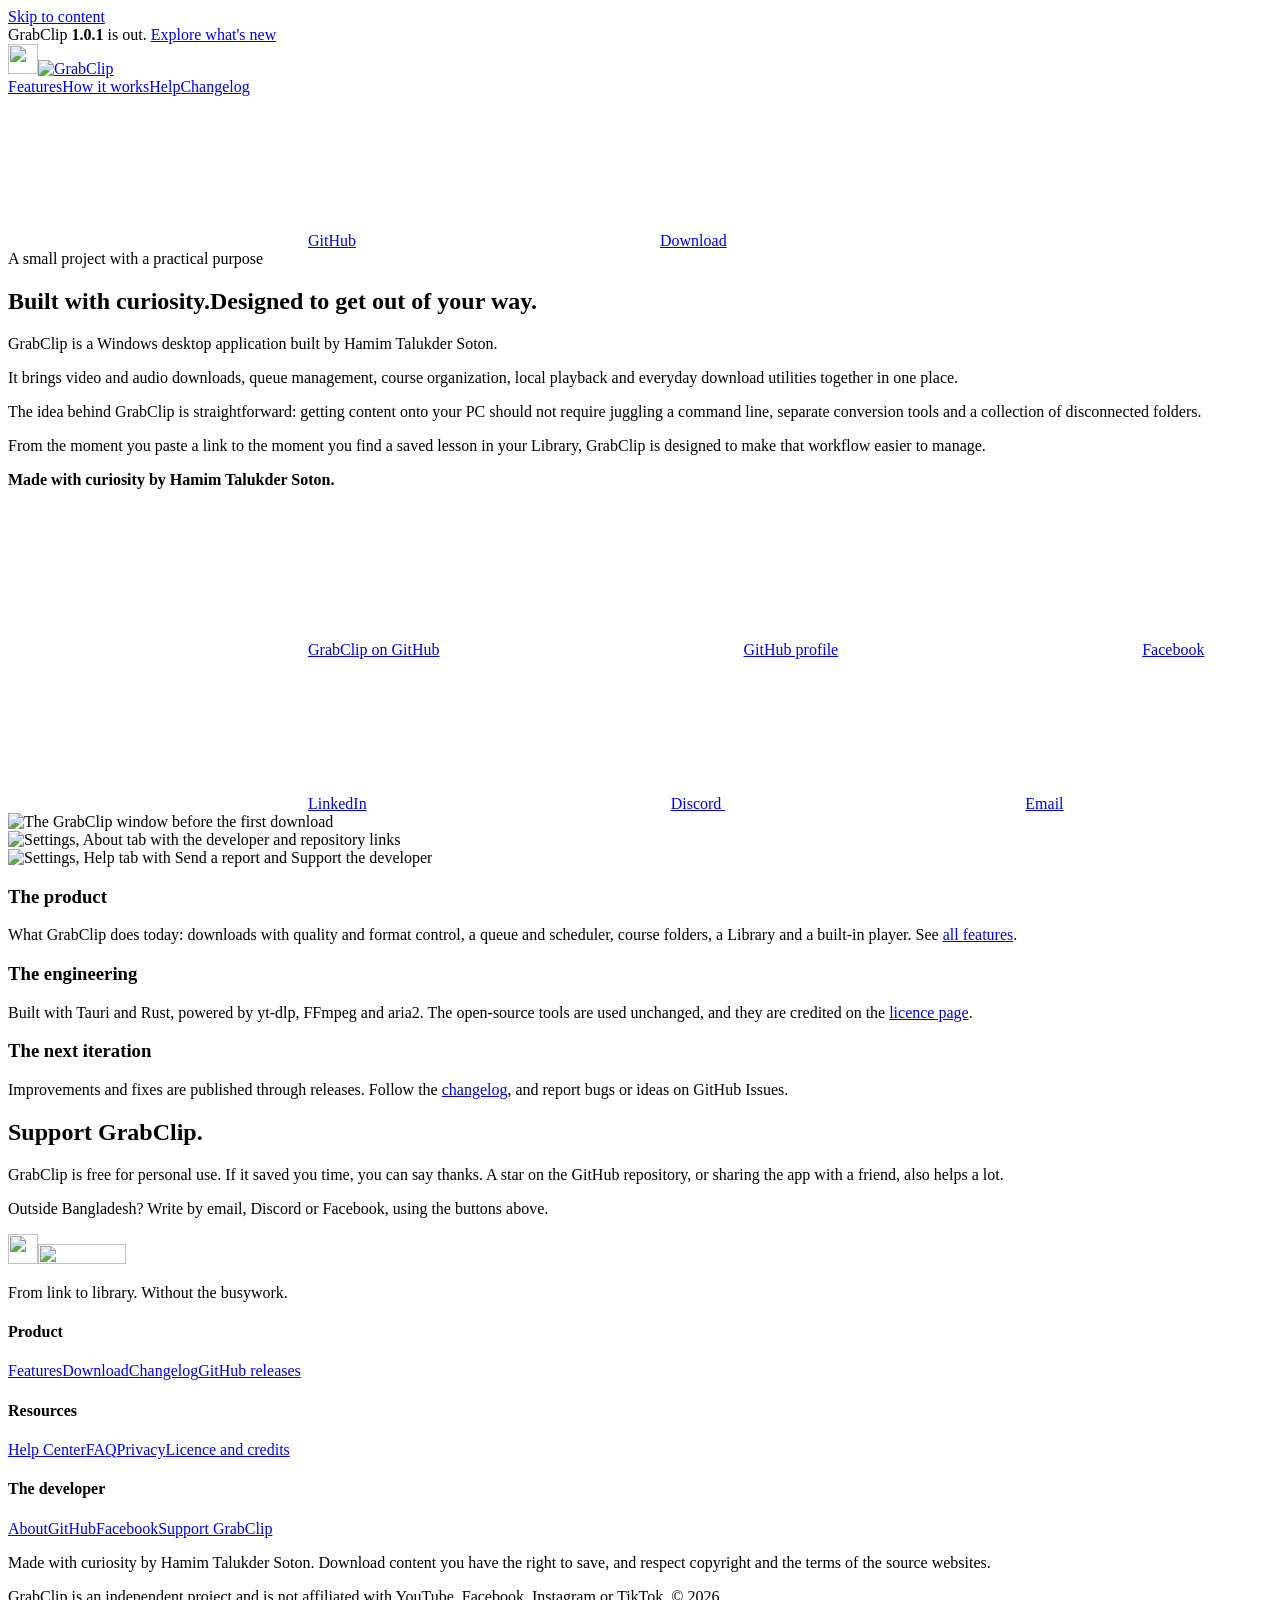
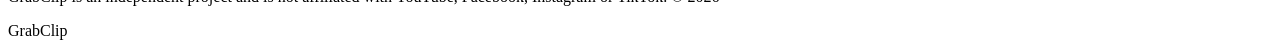
==== website/about/index.html @ 93a2cb2f "Add files via upload" ====
<!DOCTYPE html>
<html lang="en">
<head>
<meta charset="UTF-8">
<meta name="viewport" content="width=device-width, initial-scale=1">
<title>About GrabClip — A Windows Desktop Utility</title>
<meta name="description" content="Meet GrabClip, a Windows desktop application for downloading, organizing and playing supported video and audio content.">
<link rel="canonical" href="https://grabclip.pages.dev/about/">
<meta name="theme-color" content="#0B0F0E">
<meta property="og:type" content="website">
<meta property="og:site_name" content="GrabClip">
<meta property="og:title" content="About GrabClip — A Windows Desktop Utility">
<meta property="og:description" content="Meet GrabClip, a Windows desktop application for downloading, organizing and playing supported video and audio content.">
<meta property="og:url" content="https://grabclip.pages.dev/about/">
<meta property="og:image" content="https://grabclip.pages.dev/assets/og.png">
<meta property="og:image:width" content="1200">
<meta property="og:image:height" content="630">
<meta name="twitter:card" content="summary_large_image">
<link rel="icon" href="/assets/logo-icon.svg" type="image/svg+xml">
<link rel="icon" href="/assets/icon-192.png" type="image/png" sizes="192x192">
<link rel="apple-touch-icon" href="/assets/apple-touch-icon.png">
<link rel="preload" href="/assets/fonts/plus-jakarta-sans-latin-wght-normal.woff2" as="font" type="font/woff2" crossorigin>
<link rel="stylesheet" href="/style.css">
<script src="/site.js" defer></script>
</head>
<body>
<a class="skip" href="#main">Skip to content</a>
<div class="announce">GrabClip <b data-version>1.0.1</b> is out. <a href="/changelog/">Explore what's new</a></div>
<header class="site-head">
<div class="wrap bar">
<a class="brand" href="/" aria-label="GrabClip home"><img src="/assets/logo-icon.svg" alt="" width="30" height="30"><img src="/assets/logo-text.svg" alt="GrabClip" width="88" height="20"></a>
<nav class="pill-nav" aria-label="Main"><a href="/features/">Features</a><a href="/#how">How it works</a><a href="/help/">Help</a><a href="/changelog/">Changelog</a></nav>
<div class="bar-end">
<a class="gh" href="https://github.com/HamimTalukder/GrabClip-Windows"><svg class="ic" aria-hidden="true"><use href="/assets/icons.svg#i-github"/></svg><span>GitHub</span></a>
<a class="btn btn-mint btn-sm" href="/download/latest"><svg class="ic" aria-hidden="true"><use href="/assets/icons.svg#i-download"/></svg>Download</a>
</div>
</div>
</header>
<main id="main">
<section class="page-hero">
  <div class="wrap">
    <span class="label">A small project with a practical purpose</span>
    <h1 class="display"><span>Built with curiosity.</span><span>Designed to get out of your way.</span></h1>
  </div>
</section>

<section class="sec">
  <div class="wrap split">
    <div class="prose">
      <p class="lead">GrabClip is a Windows desktop application built by Hamim Talukder Soton.</p>
      <p>It brings video and audio downloads, queue management, course organization, local playback and everyday download utilities together in one place.</p>
      <p>The idea behind GrabClip is straightforward: getting content onto your PC should not require juggling a command line, separate conversion tools and a collection of disconnected folders.</p>
      <p>From the moment you paste a link to the moment you find a saved lesson in your Library, GrabClip is designed to make that workflow easier to manage.</p>
      <p><b>Made with curiosity by Hamim Talukder Soton.</b></p>
      <div class="links">
        <a class="link-btn" href="https://github.com/HamimTalukder/GrabClip-Windows" data-contact="repo"><svg class="ic" aria-hidden="true"><use href="/assets/icons.svg#i-github"/></svg>GrabClip on GitHub</a>
        <a class="link-btn" href="https://github.com/HamimTalukder" data-contact="github"><svg class="ic" aria-hidden="true"><use href="/assets/icons.svg#i-github"/></svg>GitHub profile</a>
        <a class="link-btn" href="https://www.facebook.com/hamim.talukder.soton" data-contact="facebook"><svg class="ic" aria-hidden="true"><use href="/assets/icons.svg#i-facebook"/></svg>Facebook</a>
        <a class="link-btn" href="https://www.linkedin.com/in/hamim-talukder" data-contact="linkedin"><svg class="ic" aria-hidden="true"><use href="/assets/icons.svg#i-linkedin"/></svg>LinkedIn</a>
        <a class="link-btn" href="#" data-contact="discord"><svg class="ic" aria-hidden="true"><use href="/assets/icons.svg#i-chat"/></svg>Discord <span data-discord-name></span></a>
        <a class="link-btn" href="#" data-contact="email"><svg class="ic" aria-hidden="true"><use href="/assets/icons.svg#i-mail"/></svg>Email</a>
      </div>
    </div>
    <div class="collage">
      <div class="art"><img src="/assets/shots/home-page.webp" width="1280" height="720" alt="The GrabClip window before the first download" loading="lazy" decoding="async"></div>
      <div class="art"><img src="/assets/shots/settings-about.webp" width="940" height="738" alt="Settings, About tab with the developer and repository links" loading="lazy" decoding="async"></div>
      <div class="art"><img src="/assets/shots/settings-help.webp" width="940" height="367" alt="Settings, Help tab with Send a report and Support the developer" loading="lazy" decoding="async"></div>
    </div>
  </div>
  <div class="wrap">
    <div class="mile">
      <div><h3>The product</h3><p>What GrabClip does today: downloads with quality and format control, a queue and scheduler, course folders, a Library and a built-in player. See <a href="/features/" class="muted">all features</a>.</p></div>
      <div><h3>The engineering</h3><p>Built with Tauri and Rust, powered by yt-dlp, FFmpeg and aria2. The open-source tools are used unchanged, and they are credited on the <a href="/license/" class="muted">licence page</a>.</p></div>
      <div><h3>The next iteration</h3><p>Improvements and fixes are published through releases. Follow the <a href="/changelog/" class="muted">changelog</a>, and report bugs or ideas on GitHub Issues.</p></div>
    </div>
  </div>
</section>

<section class="sec" id="support">
  <div class="wrap split">
    <div>
      <h2 class="h2">Support GrabClip.</h2>
      <p class="lead">GrabClip is free for personal use. If it saved you time, you can say thanks. A star on the GitHub repository, or sharing the app with a friend, also helps a lot.</p>
      <p class="small">Outside Bangladesh? Write by email, Discord or Facebook, using the buttons above.</p>
    </div>
    <div class="bkash" data-bkash-box hidden>
      <img src="/assets/bkash-number-qr.svg" width="136" height="136" alt="QR code that shows the bKash number" loading="lazy">
      <div>
        <b>bKash, personal</b>
        <p class="num" data-bkash></p>
        <button type="button" class="copy" data-bkash-copy><svg class="ic" aria-hidden="true"><use href="/assets/icons.svg#i-copy"/></svg>Copy number</button>
      </div>
    </div>
  </div>
</section>
</main>
<footer class="foot">
<div class="wrap">
<div class="foot-grid">
<div>
<a class="brand" href="/" aria-label="GrabClip home"><img src="/assets/logo-icon.svg" alt="" width="30" height="30"><img src="/assets/logo-text.svg" alt="" width="88" height="20"></a>
<p class="foot-note">From link to library. Without the busywork.</p>
</div>
<div><h4>Product</h4>
<a href="/features/">Features</a><a href="/download/">Download</a><a href="/changelog/">Changelog</a><a href="https://github.com/HamimTalukder/GrabClip-Windows/releases">GitHub releases</a></div>
<div><h4>Resources</h4>
<a href="/help/">Help Center</a><a href="/faq/">FAQ</a><a href="/privacy/">Privacy</a><a href="/license/">Licence and credits</a></div>
<div><h4>The developer</h4>
<a href="/about/">About</a><a href="https://github.com/HamimTalukder" data-contact="github">GitHub</a><a href="https://www.facebook.com/hamim.talukder.soton" data-contact="facebook">Facebook</a><a href="/about/#support">Support GrabClip</a></div>
</div>
<div class="fine">
<p>Made with curiosity by Hamim Talukder Soton. Download content you have the right to save, and respect copyright and the terms of the source websites.</p>
<p>GrabClip is an independent project and is not affiliated with YouTube, Facebook, Instagram or TikTok. &copy; <span data-year>2026</span></p>
</div>
</div>
<div class="wordmark" aria-hidden="true">GrabClip</div>
</footer>
</body>
</html>
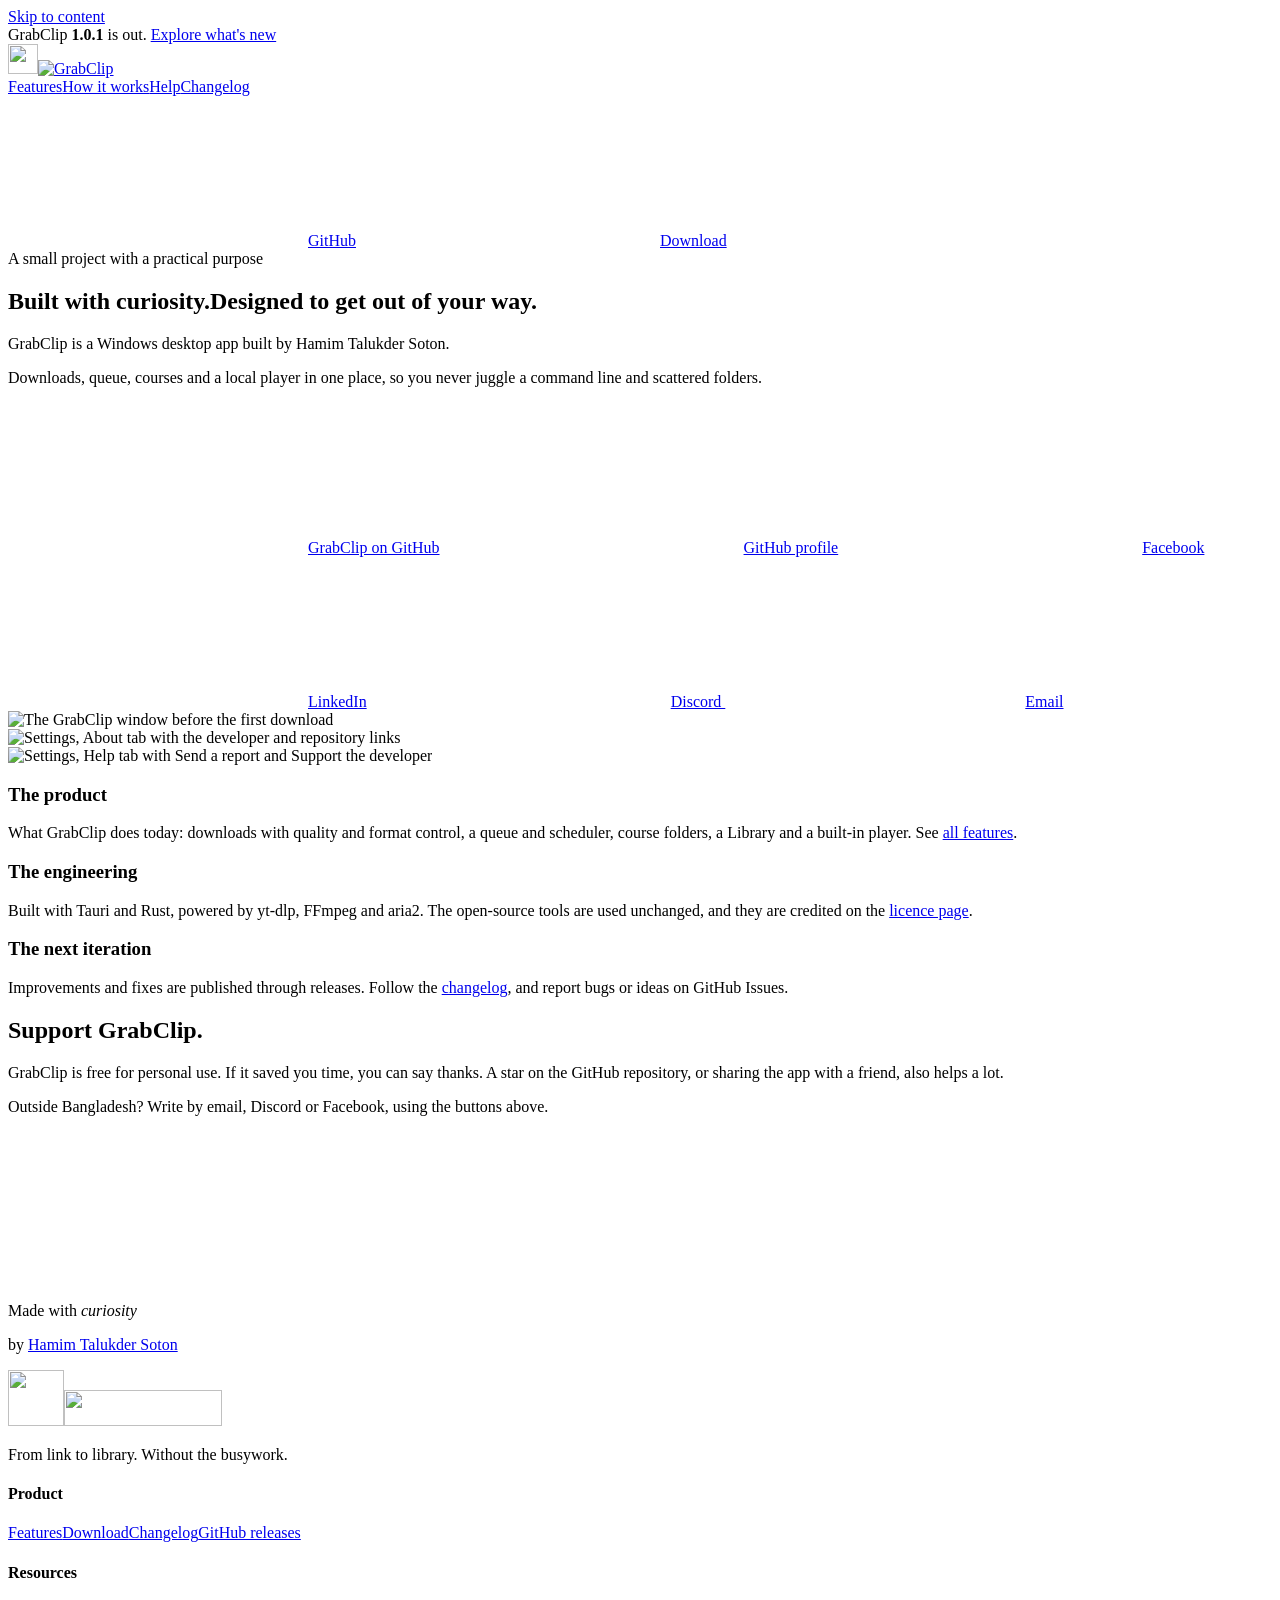
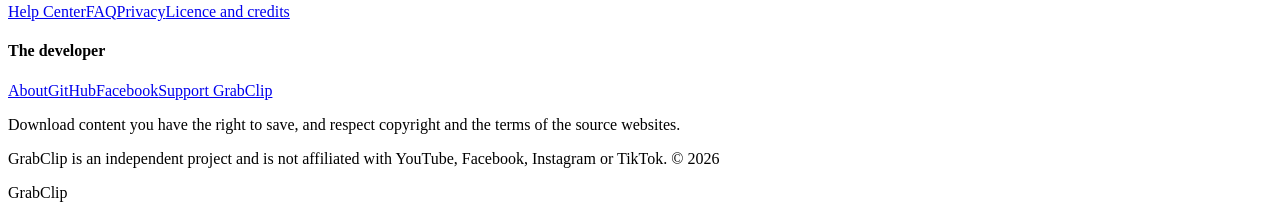
==== commit 5985a13b: "Add files via upload" ====
--- a/website/about/index.html
+++ b/website/about/index.html
@@ -32,7 +32,7 @@
 <nav class="pill-nav" aria-label="Main"><a href="/features/">Features</a><a href="/#how">How it works</a><a href="/help/">Help</a><a href="/changelog/">Changelog</a></nav>
 <div class="bar-end">
 <a class="gh" href="https://github.com/HamimTalukder/GrabClip-Windows"><svg class="ic" aria-hidden="true"><use href="/assets/icons.svg#i-github"/></svg><span>GitHub</span></a>
-<a class="btn btn-mint btn-sm" href="/download/latest"><svg class="ic" aria-hidden="true"><use href="/assets/icons.svg#i-download"/></svg>Download</a>
+<a class="btn btn-mint btn-sm" href="https://github.com/HamimTalukder/GrabClip-Windows/releases/latest" data-download><svg class="ic" aria-hidden="true"><use href="/assets/icons.svg#i-download"/></svg>Download</a>
 </div>
 </div>
 </header>
@@ -47,11 +47,8 @@
 <section class="sec">
   <div class="wrap split">
     <div class="prose">
-      <p class="lead">GrabClip is a Windows desktop application built by Hamim Talukder Soton.</p>
-      <p>It brings video and audio downloads, queue management, course organization, local playback and everyday download utilities together in one place.</p>
-      <p>The idea behind GrabClip is straightforward: getting content onto your PC should not require juggling a command line, separate conversion tools and a collection of disconnected folders.</p>
-      <p>From the moment you paste a link to the moment you find a saved lesson in your Library, GrabClip is designed to make that workflow easier to manage.</p>
-      <p><b>Made with curiosity by Hamim Talukder Soton.</b></p>
+      <p class="lead">GrabClip is a Windows desktop app built by Hamim Talukder Soton.</p>
+      <p>Downloads, queue, courses and a local player in one place, so you never juggle a command line and scattered folders.</p>
       <div class="links">
         <a class="link-btn" href="https://github.com/HamimTalukder/GrabClip-Windows" data-contact="repo"><svg class="ic" aria-hidden="true"><use href="/assets/icons.svg#i-github"/></svg>GrabClip on GitHub</a>
         <a class="link-btn" href="https://github.com/HamimTalukder" data-contact="github"><svg class="ic" aria-hidden="true"><use href="/assets/icons.svg#i-github"/></svg>GitHub profile</a>
@@ -96,9 +93,14 @@
 </main>
 <footer class="foot">
 <div class="wrap">
+<div class="made rv">
+<svg class="ic spark s1" aria-hidden="true"><use href="/assets/icons.svg#i-sparkle"/></svg><svg class="ic spark s2" aria-hidden="true"><use href="/assets/icons.svg#i-sparkle"/></svg><svg class="ic spark s3" aria-hidden="true"><use href="/assets/icons.svg#i-sparkle"/></svg>
+<p class="made-t">Made with <em>curiosity</em></p>
+<p class="made-by">by <a href="/about/">Hamim Talukder Soton</a></p>
+</div>
 <div class="foot-grid">
 <div>
-<a class="brand" href="/" aria-label="GrabClip home"><img src="/assets/logo-icon.svg" alt="" width="30" height="30"><img src="/assets/logo-text.svg" alt="" width="88" height="20"></a>
+<a class="brand" href="/" aria-label="GrabClip home"><img src="/assets/logo-icon.svg" alt="" width="56" height="56"><img src="/assets/logo-text.svg" alt="" width="158" height="36"></a>
 <p class="foot-note">From link to library. Without the busywork.</p>
 </div>
 <div><h4>Product</h4>
@@ -109,7 +111,7 @@
 <a href="/about/">About</a><a href="https://github.com/HamimTalukder" data-contact="github">GitHub</a><a href="https://www.facebook.com/hamim.talukder.soton" data-contact="facebook">Facebook</a><a href="/about/#support">Support GrabClip</a></div>
 </div>
 <div class="fine">
-<p>Made with curiosity by Hamim Talukder Soton. Download content you have the right to save, and respect copyright and the terms of the source websites.</p>
+<p>Download content you have the right to save, and respect copyright and the terms of the source websites.</p>
 <p>GrabClip is an independent project and is not affiliated with YouTube, Facebook, Instagram or TikTok. &copy; <span data-year>2026</span></p>
 </div>
 </div>
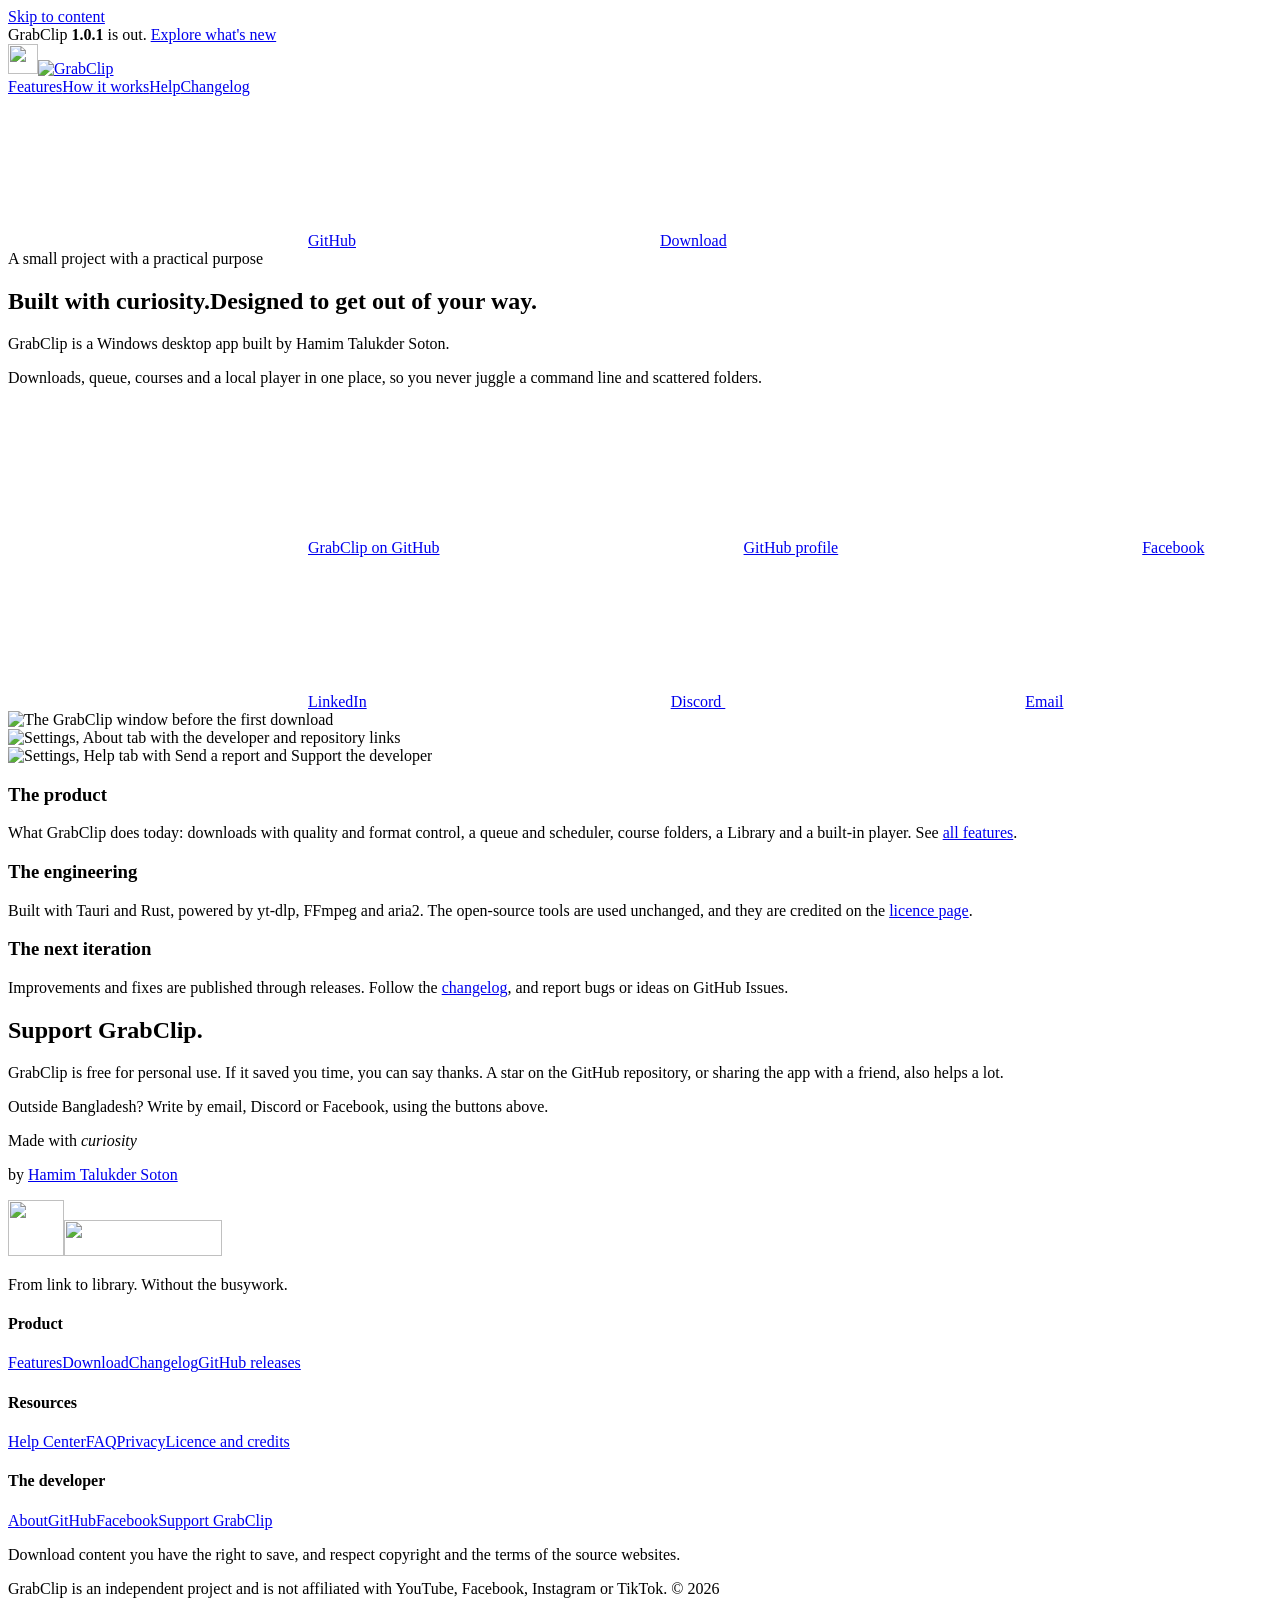
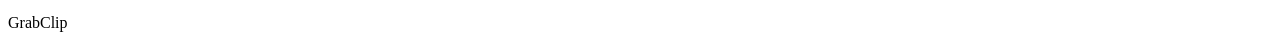
==== commit 5597f387: "Add files via upload" ====
--- a/website/about/index.html
+++ b/website/about/index.html
@@ -31,8 +31,8 @@
 <a class="brand" href="/" aria-label="GrabClip home"><img src="/assets/logo-icon.svg" alt="" width="30" height="30"><img src="/assets/logo-text.svg" alt="GrabClip" width="88" height="20"></a>
 <nav class="pill-nav" aria-label="Main"><a href="/features/">Features</a><a href="/#how">How it works</a><a href="/help/">Help</a><a href="/changelog/">Changelog</a></nav>
 <div class="bar-end">
-<a class="gh" href="https://github.com/HamimTalukder/GrabClip-Windows"><svg class="ic" aria-hidden="true"><use href="/assets/icons.svg#i-github"/></svg><span>GitHub</span></a>
-<a class="btn btn-mint btn-sm" href="https://github.com/HamimTalukder/GrabClip-Windows/releases/latest" data-download><svg class="ic" aria-hidden="true"><use href="/assets/icons.svg#i-download"/></svg>Download</a>
+<a class="gh" href="https://github.com/HamimTalukder/GrabClip-Windows"><svg class="ic" aria-hidden="true"><use href="/assets/icons.svg?v=2#i-github"/></svg><span>GitHub</span></a>
+<a class="btn btn-mint btn-sm" href="https://github.com/HamimTalukder/GrabClip-Windows/releases/latest" data-download><svg class="ic" aria-hidden="true"><use href="/assets/icons.svg?v=2#i-download"/></svg>Download</a>
 </div>
 </div>
 </header>
@@ -50,12 +50,12 @@
       <p class="lead">GrabClip is a Windows desktop app built by Hamim Talukder Soton.</p>
       <p>Downloads, queue, courses and a local player in one place, so you never juggle a command line and scattered folders.</p>
       <div class="links">
-        <a class="link-btn" href="https://github.com/HamimTalukder/GrabClip-Windows" data-contact="repo"><svg class="ic" aria-hidden="true"><use href="/assets/icons.svg#i-github"/></svg>GrabClip on GitHub</a>
-        <a class="link-btn" href="https://github.com/HamimTalukder" data-contact="github"><svg class="ic" aria-hidden="true"><use href="/assets/icons.svg#i-github"/></svg>GitHub profile</a>
-        <a class="link-btn" href="https://www.facebook.com/hamim.talukder.soton" data-contact="facebook"><svg class="ic" aria-hidden="true"><use href="/assets/icons.svg#i-facebook"/></svg>Facebook</a>
-        <a class="link-btn" href="https://www.linkedin.com/in/hamim-talukder" data-contact="linkedin"><svg class="ic" aria-hidden="true"><use href="/assets/icons.svg#i-linkedin"/></svg>LinkedIn</a>
-        <a class="link-btn" href="#" data-contact="discord"><svg class="ic" aria-hidden="true"><use href="/assets/icons.svg#i-chat"/></svg>Discord <span data-discord-name></span></a>
-        <a class="link-btn" href="#" data-contact="email"><svg class="ic" aria-hidden="true"><use href="/assets/icons.svg#i-mail"/></svg>Email</a>
+        <a class="link-btn" href="https://github.com/HamimTalukder/GrabClip-Windows" data-contact="repo"><svg class="ic" aria-hidden="true"><use href="/assets/icons.svg?v=2#i-github"/></svg>GrabClip on GitHub</a>
+        <a class="link-btn" href="https://github.com/HamimTalukder" data-contact="github"><svg class="ic" aria-hidden="true"><use href="/assets/icons.svg?v=2#i-github"/></svg>GitHub profile</a>
+        <a class="link-btn" href="https://www.facebook.com/hamim.talukder.soton" data-contact="facebook"><svg class="ic" aria-hidden="true"><use href="/assets/icons.svg?v=2#i-facebook"/></svg>Facebook</a>
+        <a class="link-btn" href="https://www.linkedin.com/in/hamim-talukder" data-contact="linkedin"><svg class="ic" aria-hidden="true"><use href="/assets/icons.svg?v=2#i-linkedin"/></svg>LinkedIn</a>
+        <a class="link-btn" href="#" data-contact="discord"><svg class="ic" aria-hidden="true"><use href="/assets/icons.svg?v=2#i-chat"/></svg>Discord <span data-discord-name></span></a>
+        <a class="link-btn" href="#" data-contact="email"><svg class="ic" aria-hidden="true"><use href="/assets/icons.svg?v=2#i-mail"/></svg>Email</a>
       </div>
     </div>
     <div class="collage">
@@ -85,7 +85,7 @@
       <div>
         <b>bKash, personal</b>
         <p class="num" data-bkash></p>
-        <button type="button" class="copy" data-bkash-copy><svg class="ic" aria-hidden="true"><use href="/assets/icons.svg#i-copy"/></svg>Copy number</button>
+        <button type="button" class="copy" data-bkash-copy><svg class="ic" aria-hidden="true"><use href="/assets/icons.svg?v=2#i-copy"/></svg>Copy number</button>
       </div>
     </div>
   </div>
@@ -94,7 +94,6 @@
 <footer class="foot">
 <div class="wrap">
 <div class="made rv">
-<svg class="ic spark s1" aria-hidden="true"><use href="/assets/icons.svg#i-sparkle"/></svg><svg class="ic spark s2" aria-hidden="true"><use href="/assets/icons.svg#i-sparkle"/></svg><svg class="ic spark s3" aria-hidden="true"><use href="/assets/icons.svg#i-sparkle"/></svg>
 <p class="made-t">Made with <em>curiosity</em></p>
 <p class="made-by">by <a href="/about/">Hamim Talukder Soton</a></p>
 </div>
@@ -115,7 +114,7 @@
 <p>GrabClip is an independent project and is not affiliated with YouTube, Facebook, Instagram or TikTok. &copy; <span data-year>2026</span></p>
 </div>
 </div>
-<div class="wordmark" aria-hidden="true">GrabClip</div>
+<div class="wordmark rv" aria-hidden="true">GrabClip</div>
 </footer>
 </body>
 </html>
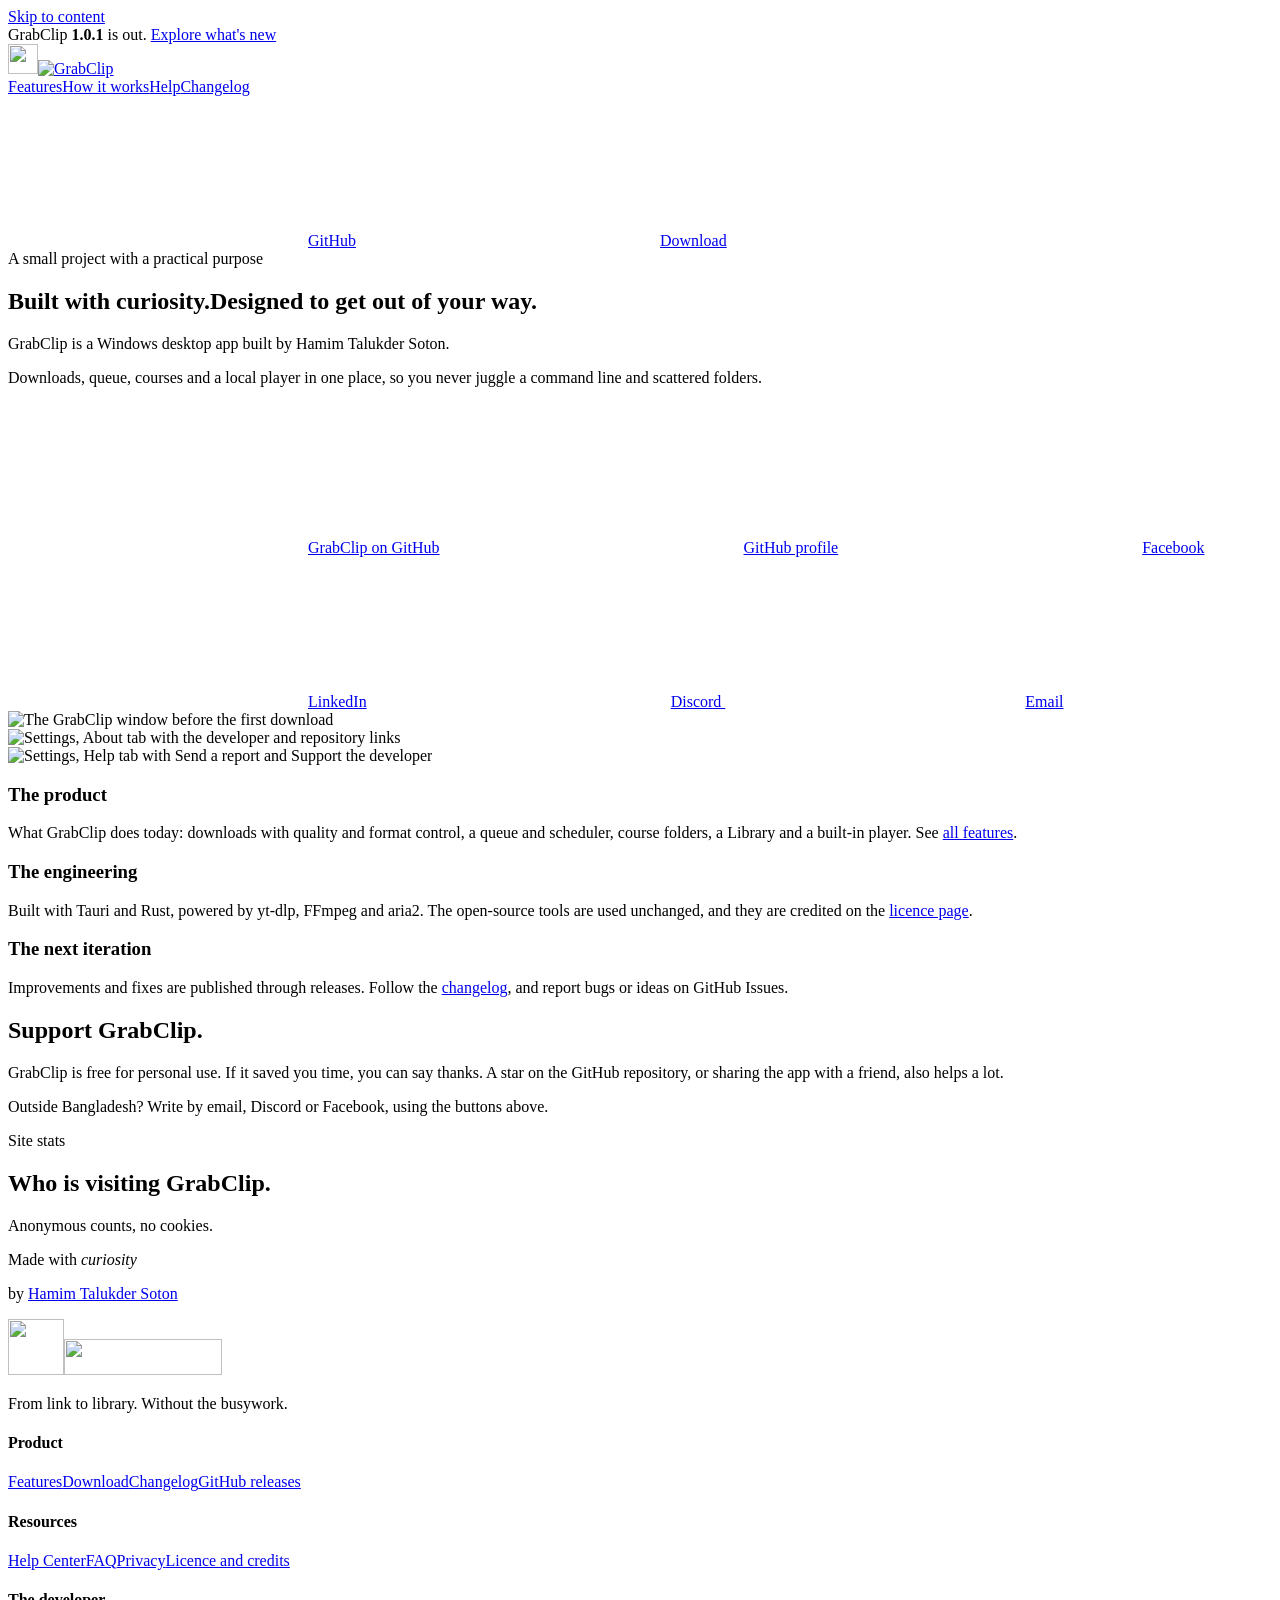
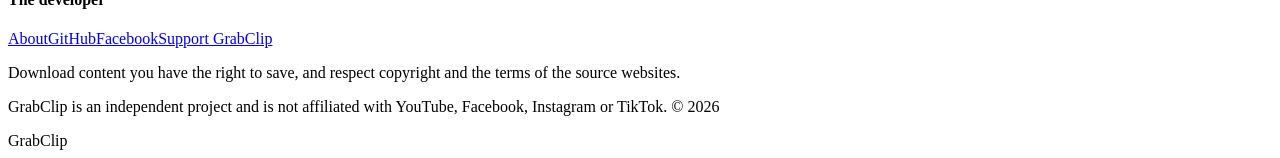
==== commit 5482a30b: "Add files via upload" ====
--- a/website/about/index.html
+++ b/website/about/index.html
@@ -22,6 +22,7 @@
 <link rel="preload" href="/assets/fonts/plus-jakarta-sans-latin-wght-normal.woff2" as="font" type="font/woff2" crossorigin>
 <link rel="stylesheet" href="/style.css">
 <script src="/site.js" defer></script>
+<script data-goatcounter="https://grabclip.goatcounter.com/count" async src="https://gc.zgo.at/count.js"></script>
 </head>
 <body>
 <a class="skip" href="#main">Skip to content</a>
@@ -90,6 +91,35 @@
     </div>
   </div>
 </section>
+
+<section class="sec" id="stats">
+  <div class="wrap">
+    <div class="sec-head rv">
+      <span class="label">Site stats</span>
+      <h2 class="h2">Who is visiting GrabClip.</h2>
+      <p class="lead">Anonymous counts, no cookies. <span data-stats-note></span></p>
+    </div>
+    <div class="st" data-stats hidden>
+      <div class="st-nums">
+        <div class="st-n"><b data-n="visits" data-count="0">0</b><span>Visits</span></div>
+        <div class="st-n"><b data-n="downloads" data-count="0">0</b><span>Download clicks</span></div>
+        <div class="st-n"><b data-n="countries" data-count="0">0</b><span>Countries</span></div>
+        <div class="st-n"><b data-n="last30" data-count="0">0</b><span>Visits, last 30 days</span></div>
+      </div>
+      <div class="st-card st-chart rv">
+        <div class="st-head">
+          <h3>Last 30 days</h3>
+          <p class="st-key"><span class="k-v">Visits</span><span class="k-d">Download clicks</span></p>
+        </div>
+        <div class="st-svg" data-chart></div>
+      </div>
+      <div class="st-cols">
+        <div class="st-card rv"><h3>Visits by country</h3><ol class="st-list" data-list="visit_countries"></ol></div>
+        <div class="st-card rv"><h3>Download clicks by country</h3><ol class="st-list" data-list="download_countries"></ol></div>
+      </div>
+    </div>
+  </div>
+</section>
 </main>
 <footer class="foot">
 <div class="wrap">
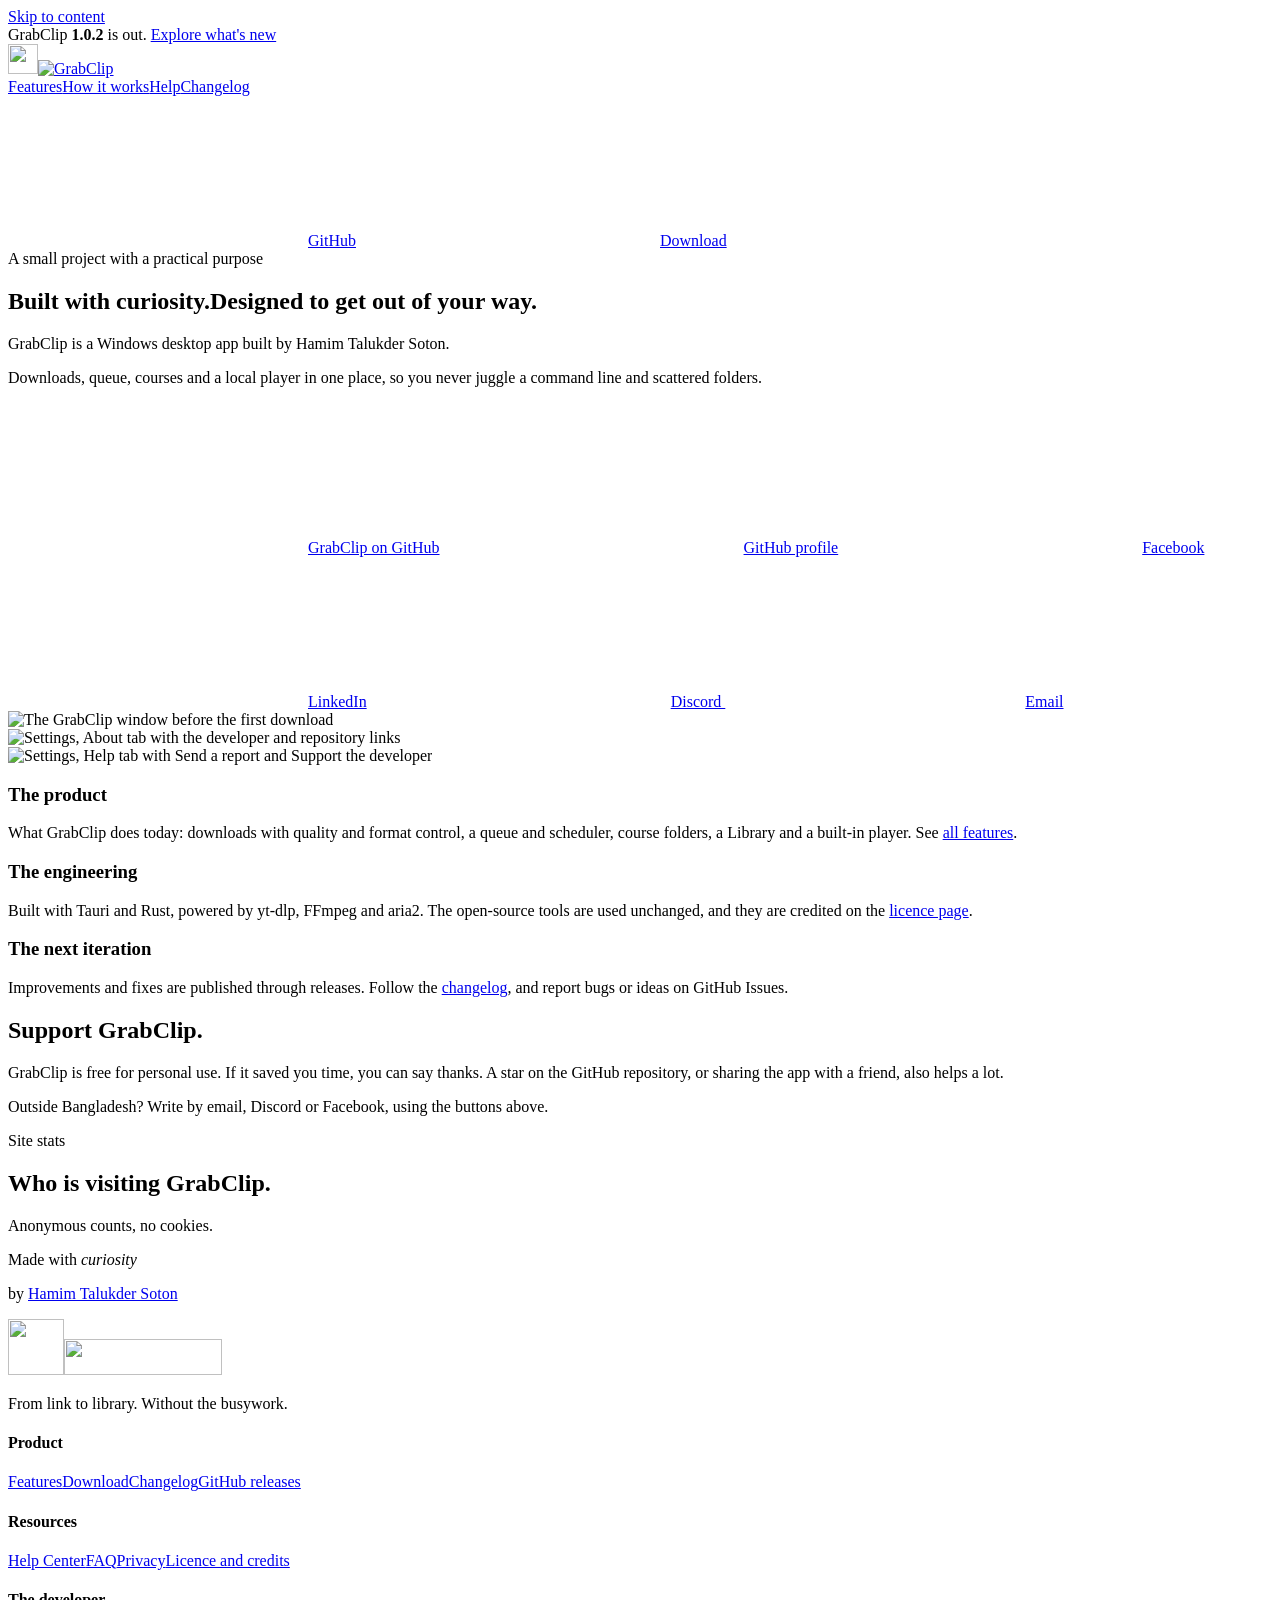
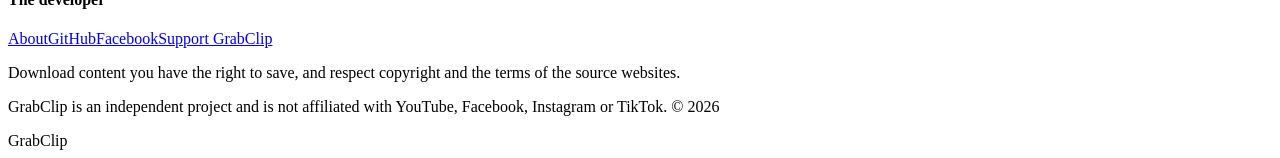
==== commit 5b0b449f: "Add files via upload" ====
--- a/website/about/index.html
+++ b/website/about/index.html
@@ -26,7 +26,7 @@
 </head>
 <body>
 <a class="skip" href="#main">Skip to content</a>
-<div class="announce">GrabClip <b data-version>1.0.1</b> is out. <a href="/changelog/">Explore what's new</a></div>
+<div class="announce">GrabClip <b data-version>1.0.2</b> is out. <a href="/changelog/">Explore what's new</a></div>
 <header class="site-head">
 <div class="wrap bar">
 <a class="brand" href="/" aria-label="GrabClip home"><img src="/assets/logo-icon.svg" alt="" width="30" height="30"><img src="/assets/logo-text.svg" alt="GrabClip" width="88" height="20"></a>
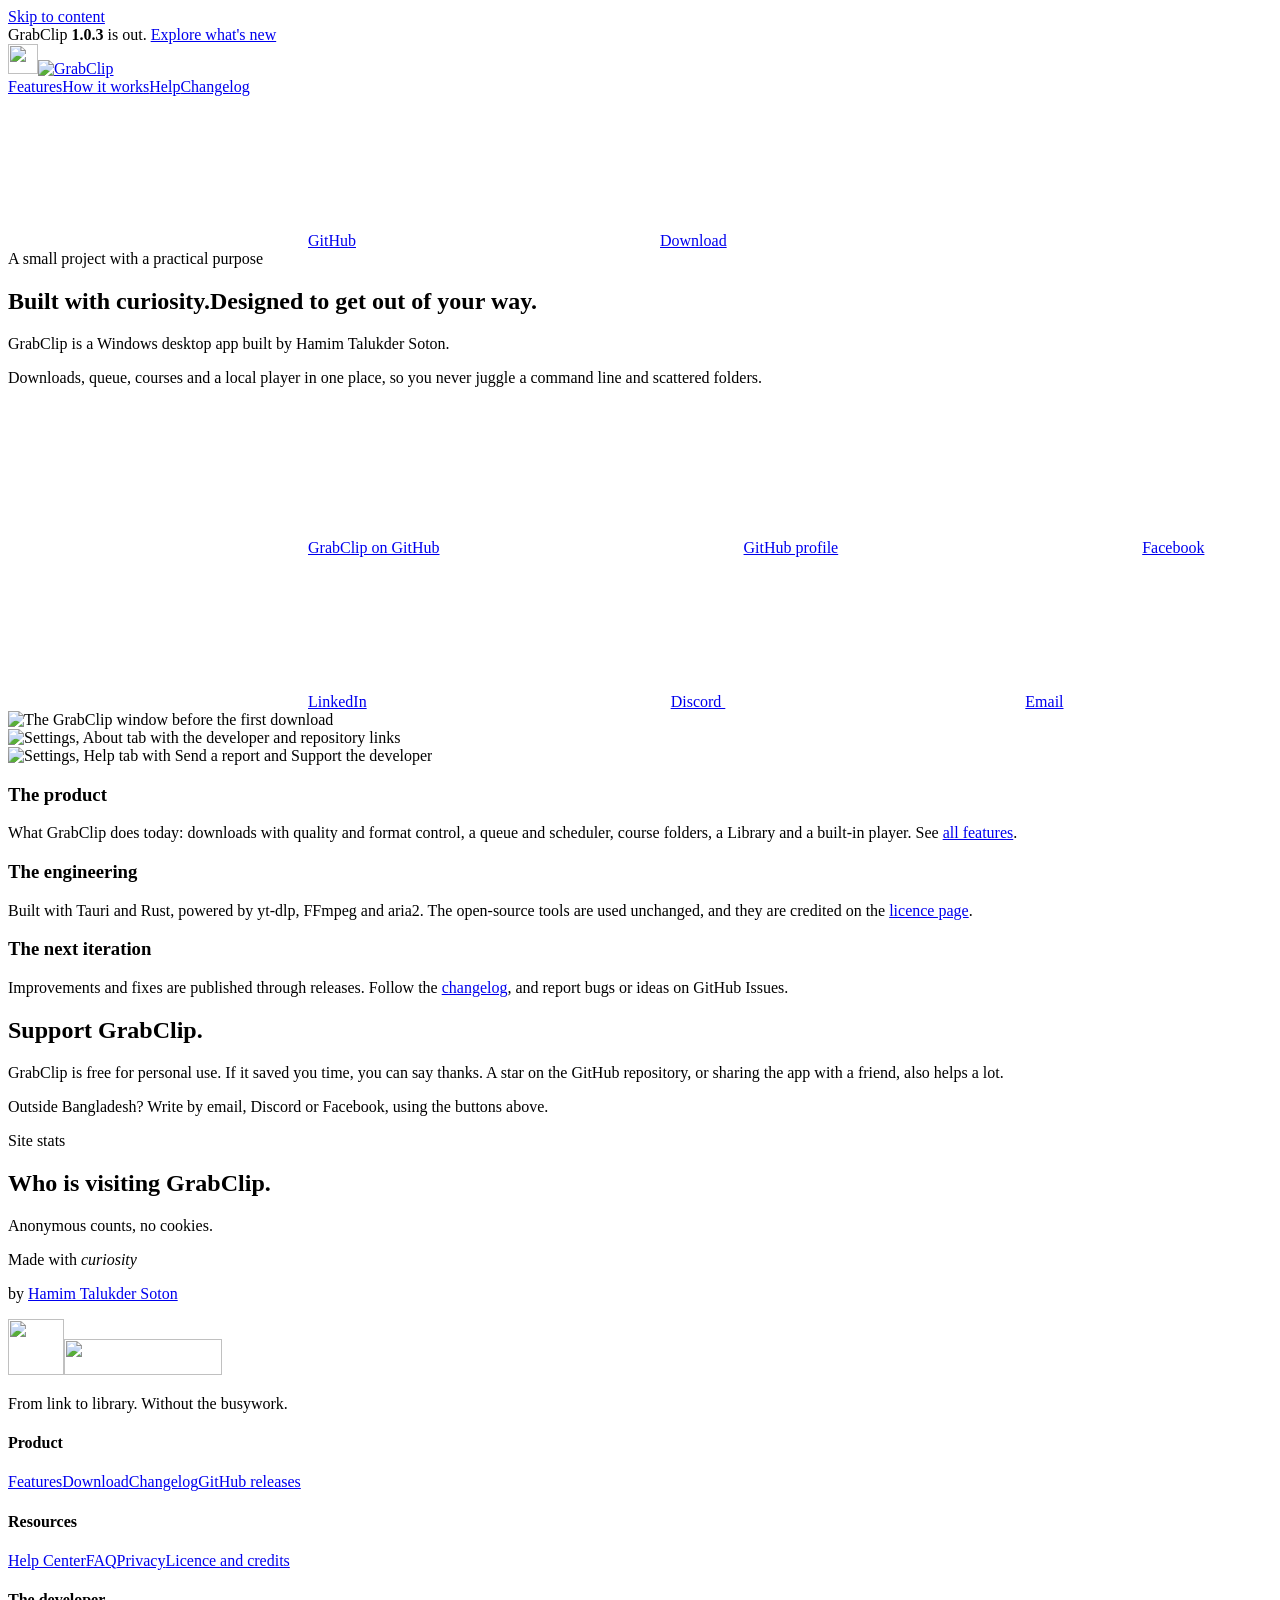
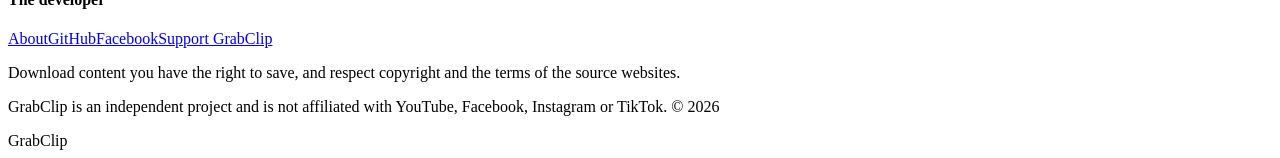
==== commit 337ec206: "Add files via upload" ====
--- a/website/about/index.html
+++ b/website/about/index.html
@@ -6,6 +6,7 @@
 <title>About GrabClip — A Windows Desktop Utility</title>
 <meta name="description" content="Meet GrabClip, a Windows desktop application for downloading, organizing and playing supported video and audio content.">
 <link rel="canonical" href="https://grabclip.pages.dev/about/">
+<meta name="google-site-verification" content="uhfAuGD5At--KzV_N82cGDFOJz1yQHXOuApcQBo-PVE">
 <meta name="theme-color" content="#0B0F0E">
 <meta property="og:type" content="website">
 <meta property="og:site_name" content="GrabClip">
@@ -26,7 +27,7 @@
 </head>
 <body>
 <a class="skip" href="#main">Skip to content</a>
-<div class="announce">GrabClip <b data-version>1.0.2</b> is out. <a href="/changelog/">Explore what's new</a></div>
+<div class="announce">GrabClip <b data-version>1.0.3</b> is out. <a href="/changelog/">Explore what's new</a></div>
 <header class="site-head">
 <div class="wrap bar">
 <a class="brand" href="/" aria-label="GrabClip home"><img src="/assets/logo-icon.svg" alt="" width="30" height="30"><img src="/assets/logo-text.svg" alt="GrabClip" width="88" height="20"></a>
